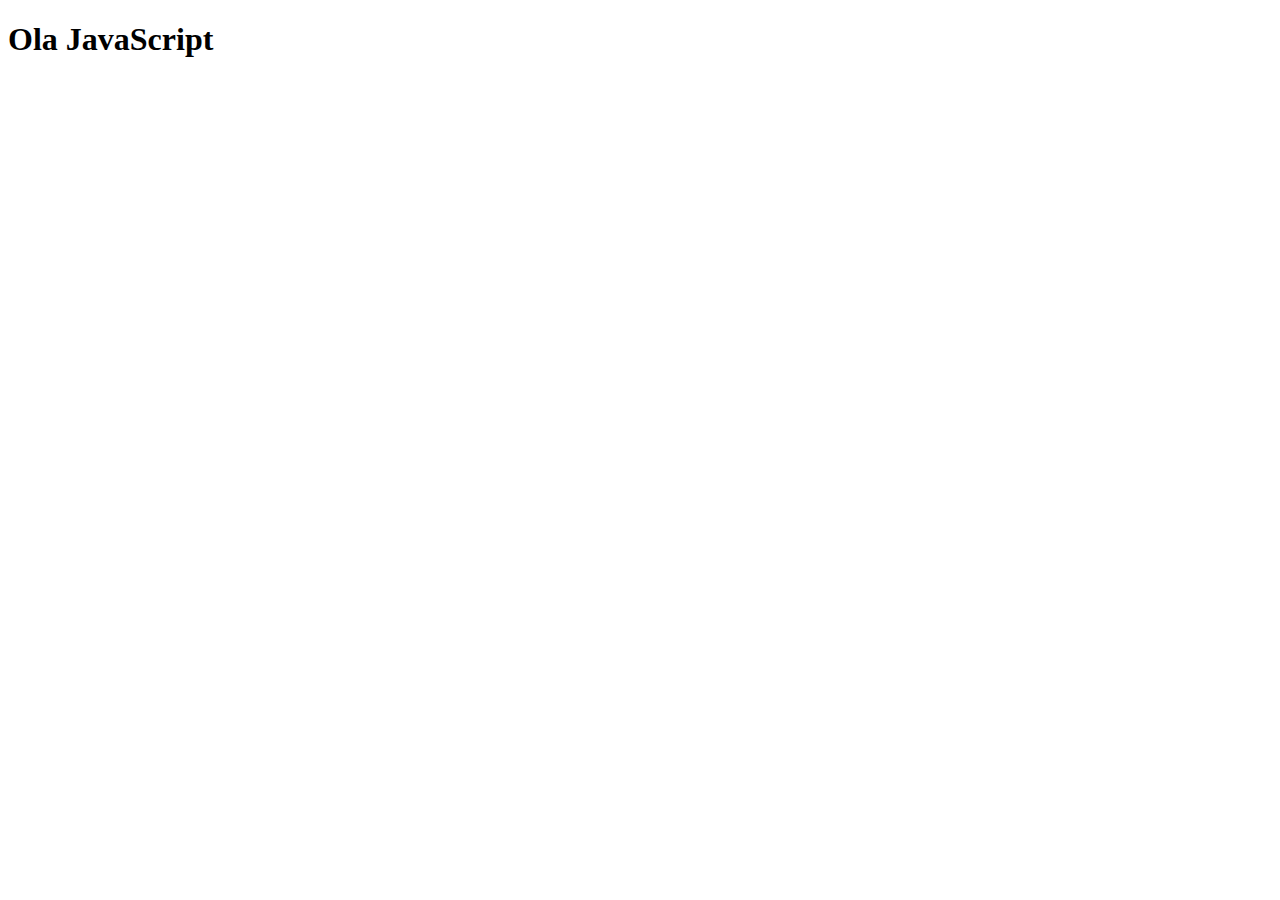
==== index.html @ c7f8bd18 "Fazendo o primeiro repositório com algumas anotações e exercicios ja feitos" ====
<!DOCTYPE html>
<html lang="en">
<head>
  <meta charset="UTF-8">
  <meta name="viewport" content="width=device-width, initial-scale=1.0">
  <title>Document</title>
</head>
<body>
  <h1>Ola JavaScript</h1>

  <script src="./script.js"></script>
</body>
</html>
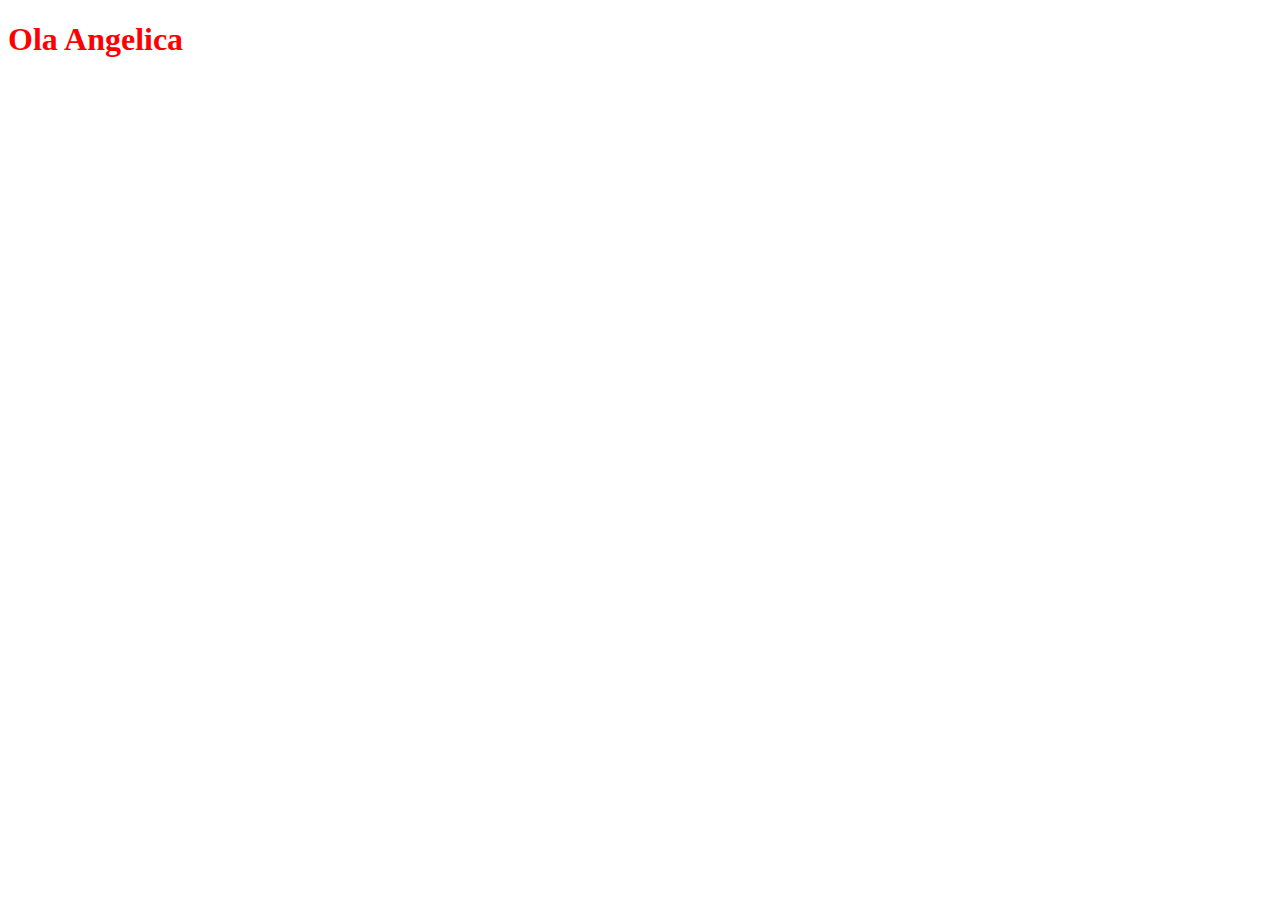
==== commit c620ad38: "Completando o arquivo arraysComandos.js com maior nivel de explicação e mais funções" ====
--- a/index.html
+++ b/index.html
@@ -6,7 +6,7 @@
   <title>Document</title>
 </head>
 <body>
-  <h1>Ola JavaScript</h1>
+  <h1 style="color: #f00">Ola Angelica</h1>
 
   <script src="./script.js"></script>
 </body>
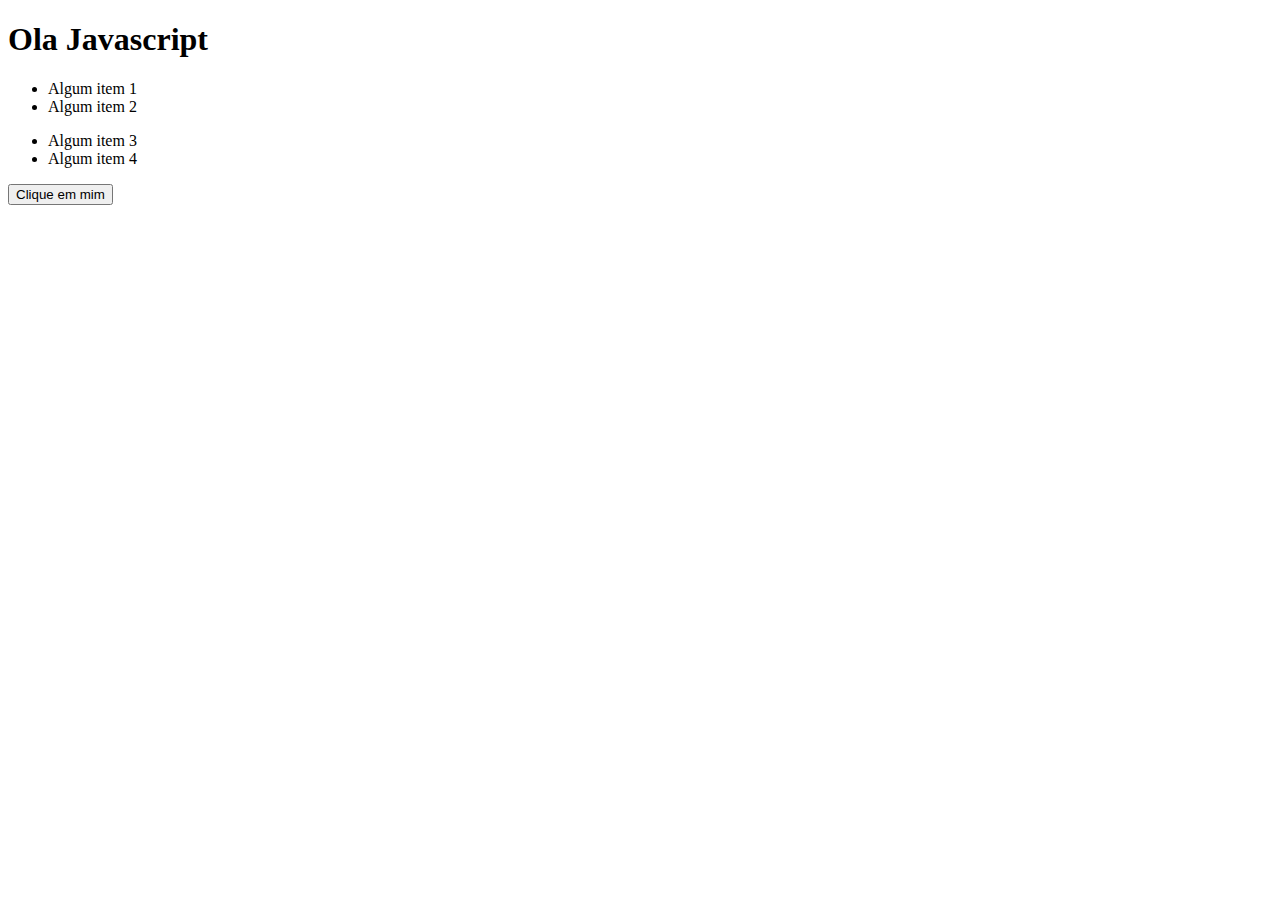
==== commit 73cac6e5: "Adicionando primeiro arquivo envolvendo manipulação de DOM com um exemplo básico" ====
--- a/index.html
+++ b/index.html
@@ -1,12 +1,28 @@
 <!DOCTYPE html>
-<html lang="en">
+<html lang="pt-br">
 <head>
   <meta charset="UTF-8">
   <meta name="viewport" content="width=device-width, initial-scale=1.0">
   <title>Document</title>
 </head>
 <body>
-  <h1 style="color: #f00">Ola Angelica</h1>
+  <h1>Ola Javascript</h1>
+
+  <div class="teste">
+    <ul>
+      <li>Algum item 1</li>
+      <li>Algum item 2</li>
+    </ul>
+  </div>
+
+  <div class="teste2">
+    <ul>
+      <li>Algum item 3</li>
+      <li>Algum item 4</li>
+    </ul>
+  </div>
+
+  <button class="botao">Clique em mim</button>
 
   <script src="./script.js"></script>
 </body>
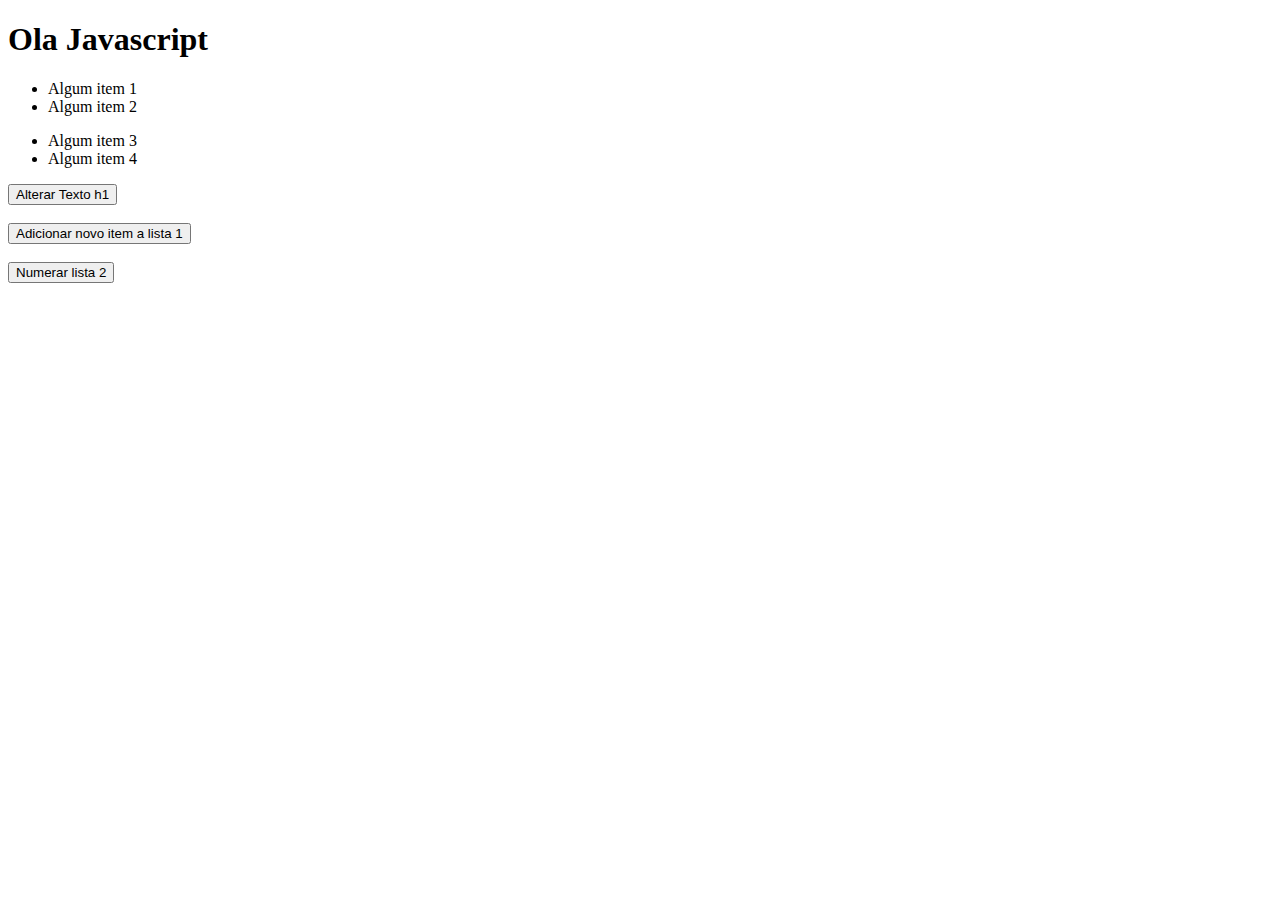
==== commit d5ab250a: "Manipulando elementos HTML usando o JS." ====
--- a/index.html
+++ b/index.html
@@ -8,21 +8,27 @@
 <body>
   <h1>Ola Javascript</h1>
 
-  <div class="teste">
+  <div id="teste1">
     <ul>
       <li>Algum item 1</li>
       <li>Algum item 2</li>
     </ul>
   </div>
 
-  <div class="teste2">
+  <div id="teste2">
     <ul>
       <li>Algum item 3</li>
       <li>Algum item 4</li>
     </ul>
   </div>
 
-  <button class="botao">Clique em mim</button>
+  <div class="botoes">
+    <button class="botao">Alterar Texto h1</button>
+    <br/><br/>
+    <button class="botao">Adicionar novo item a lista 1</button>
+    <br/><br/>
+    <button class="botao">Numerar lista 2</button>
+  </div>
 
   <script src="./script.js"></script>
 </body>
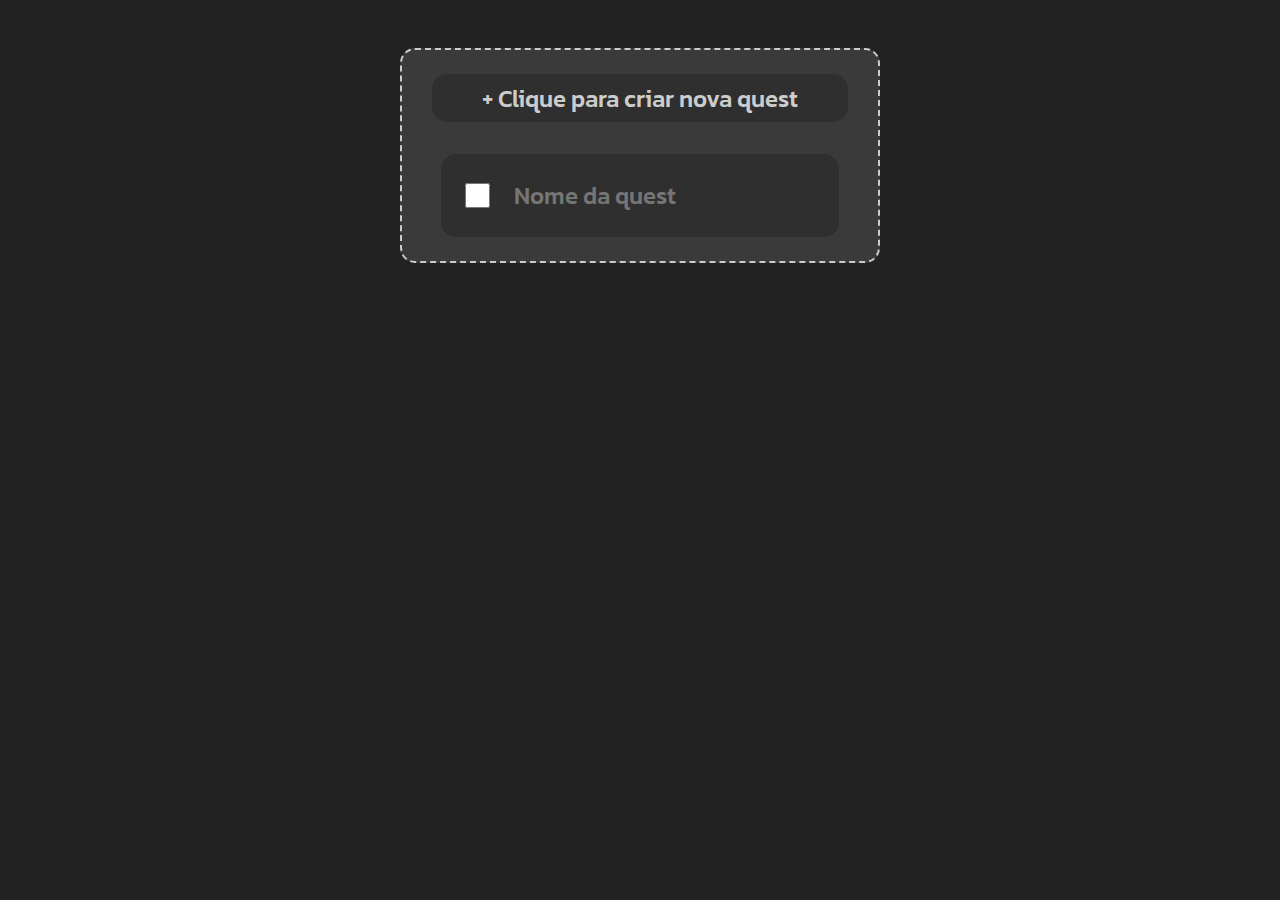
==== commit d5984dc6: "Iniciando testes para projeto de To-do List" ====
--- a/index.html
+++ b/index.html
@@ -3,32 +3,21 @@
 <head>
   <meta charset="UTF-8">
   <meta name="viewport" content="width=device-width, initial-scale=1.0">
-  <title>Document</title>
+  <link rel="stylesheet" href="style.css">
+  <title>Teste To-do List</title>
 </head>
 <body>
-  <h1>Ola Javascript</h1>
+  <div class="todoList">
+    <div class="newQuest quest">
+      <p>+ Clique para criar nova quest</p>
+    </div>
 
-  <div id="teste1">
-    <ul>
-      <li>Algum item 1</li>
-      <li>Algum item 2</li>
-    </ul>
+    <div class="quest">
+      <input type="checkbox" class="checkQuest">
+      <input type="text" class="titleQuest" placeholder="Nome da quest">
+    </div>
   </div>
-
-  <div id="teste2">
-    <ul>
-      <li>Algum item 3</li>
-      <li>Algum item 4</li>
-    </ul>
-  </div>
-
-  <div class="botoes">
-    <button class="botao">Alterar Texto h1</button>
-    <br/><br/>
-    <button class="botao">Adicionar novo item a lista 1</button>
-    <br/><br/>
-    <button class="botao">Numerar lista 2</button>
-  </div>
+  
 
   <script src="./script.js"></script>
 </body>
--- a/style.css
+++ b/style.css
@@ -0,0 +1,70 @@
+@import url('https://fonts.googleapis.com/css2?family=Kanit:wght@400;500&display=swap');
+
+* {
+  padding: 0;
+  margin: 0;
+  box-sizing: border-box;
+  font-family: 'Kanit', sans-serif;
+
+}
+
+body {
+  background: #222;
+  display: flex;
+  justify-content: center;
+  padding-top: 3rem;
+}
+
+.todoList {
+  background: #3a3a3a;
+  width: 30rem;
+  border: #ccc 2px dashed;
+  border-radius: 15px;
+  padding: 1.5rem;
+
+  display: flex;
+  flex-direction: column;
+  justify-content: baseline;
+  align-items: center;
+  gap: 2rem;
+}
+
+.newQuest {
+  color: #ccc;
+  color: #ccc;
+  font-size: 24px;
+  font-weight: 500;
+  height: 3rem !important;
+  width: 26rem !important;
+}
+
+.quest {
+  width: auto;
+  background: #2f2f2f;
+  border-radius: 15px;
+  padding: 1.5rem;
+  display: flex;
+  flex-direction: row;
+  justify-content: center;
+  align-items: center;
+  gap: 1.5rem;
+}
+
+.quest:hover {
+  background: #202020;
+}
+
+.titleQuest {
+  border: none;
+  outline: none;
+  
+  background: none;
+  color: #ccc;
+  font-size: 24px;
+  font-weight: 500;
+}
+
+.checkQuest {
+  width: 25px;
+  height: 25px;
+}
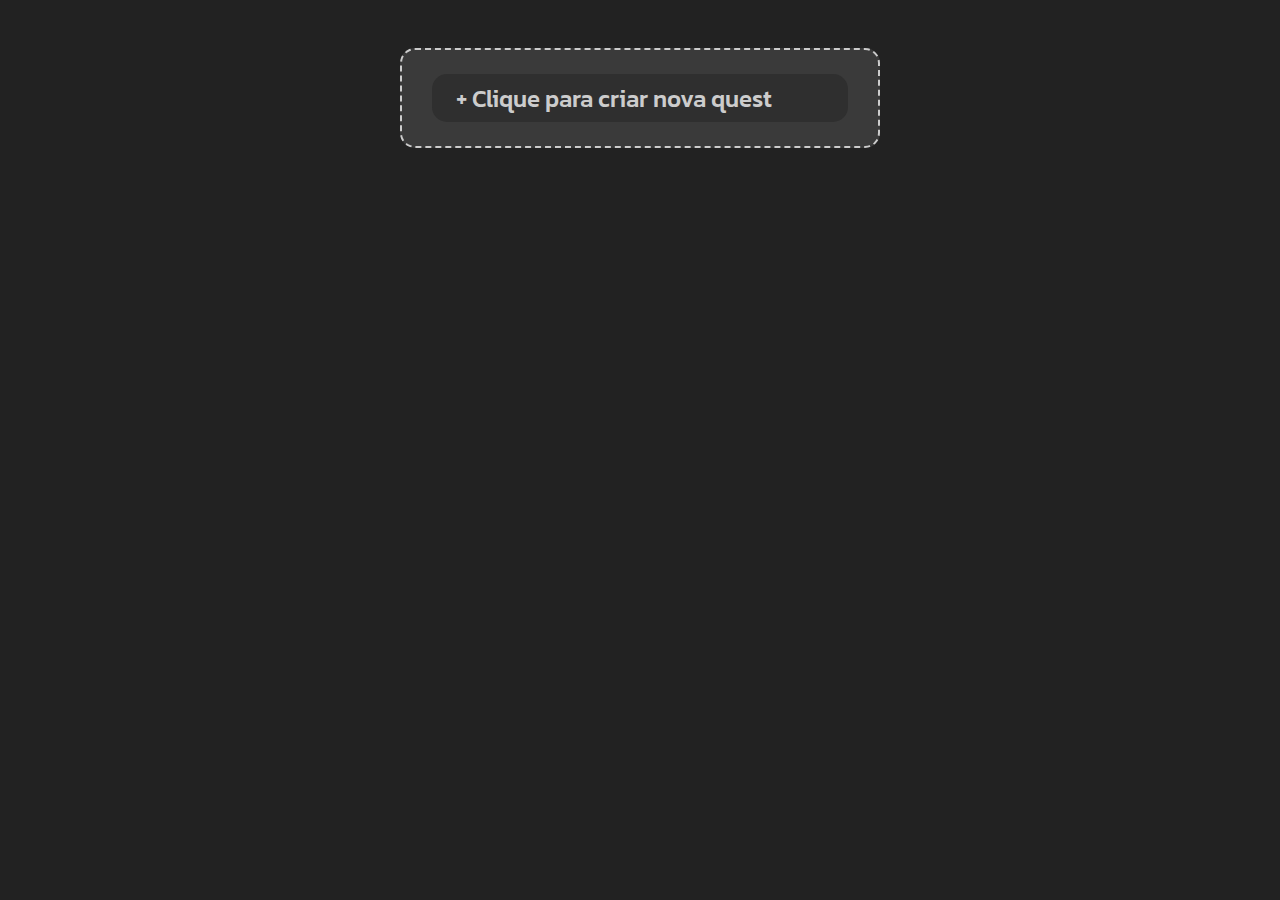
==== commit 0d7373df: "Iniciando a lógica e colocando o botão de apagar no html/css" ====
--- a/index.html
+++ b/index.html
@@ -12,13 +12,9 @@
       <p>+ Clique para criar nova quest</p>
     </div>
 
-    <div class="quest">
-      <input type="checkbox" class="checkQuest">
-      <input type="text" class="titleQuest" placeholder="Nome da quest">
-    </div>
+
   </div>
   
-
   <script src="./script.js"></script>
 </body>
 </html>--- a/style.css
+++ b/style.css
@@ -36,16 +36,17 @@
   font-weight: 500;
   height: 3rem !important;
   width: 26rem !important;
+  user-select: none;
 }
 
 .quest {
-  width: auto;
+  width: 26rem;
   background: #2f2f2f;
   border-radius: 15px;
   padding: 1.5rem;
   display: flex;
   flex-direction: row;
-  justify-content: center;
+  justify-content: space-between;
   align-items: center;
   gap: 1.5rem;
 }
@@ -58,13 +59,39 @@
   border: none;
   outline: none;
   
+  width:17rem;
   background: none;
   color: #ccc;
   font-size: 24px;
   font-weight: 500;
 }
 
+.titleQuest:focus {
+  border-bottom: #ccc solid 2px;
+}
+
 .checkQuest {
   width: 25px;
   height: 25px;
+  outline: none;
+  border: none;
 }
+
+.dellQuest {
+  width: 2rem;
+  height: 2rem;
+  display: flex;
+  justify-content: center;
+  align-items: center;
+
+  color: #ccc;
+  font-size: 24px;
+  background: none;
+  outline: none;
+  border: none;
+  border-radius: 5px;
+}
+
+.dellQuest:hover {
+  background-color: #ad3535;
+}